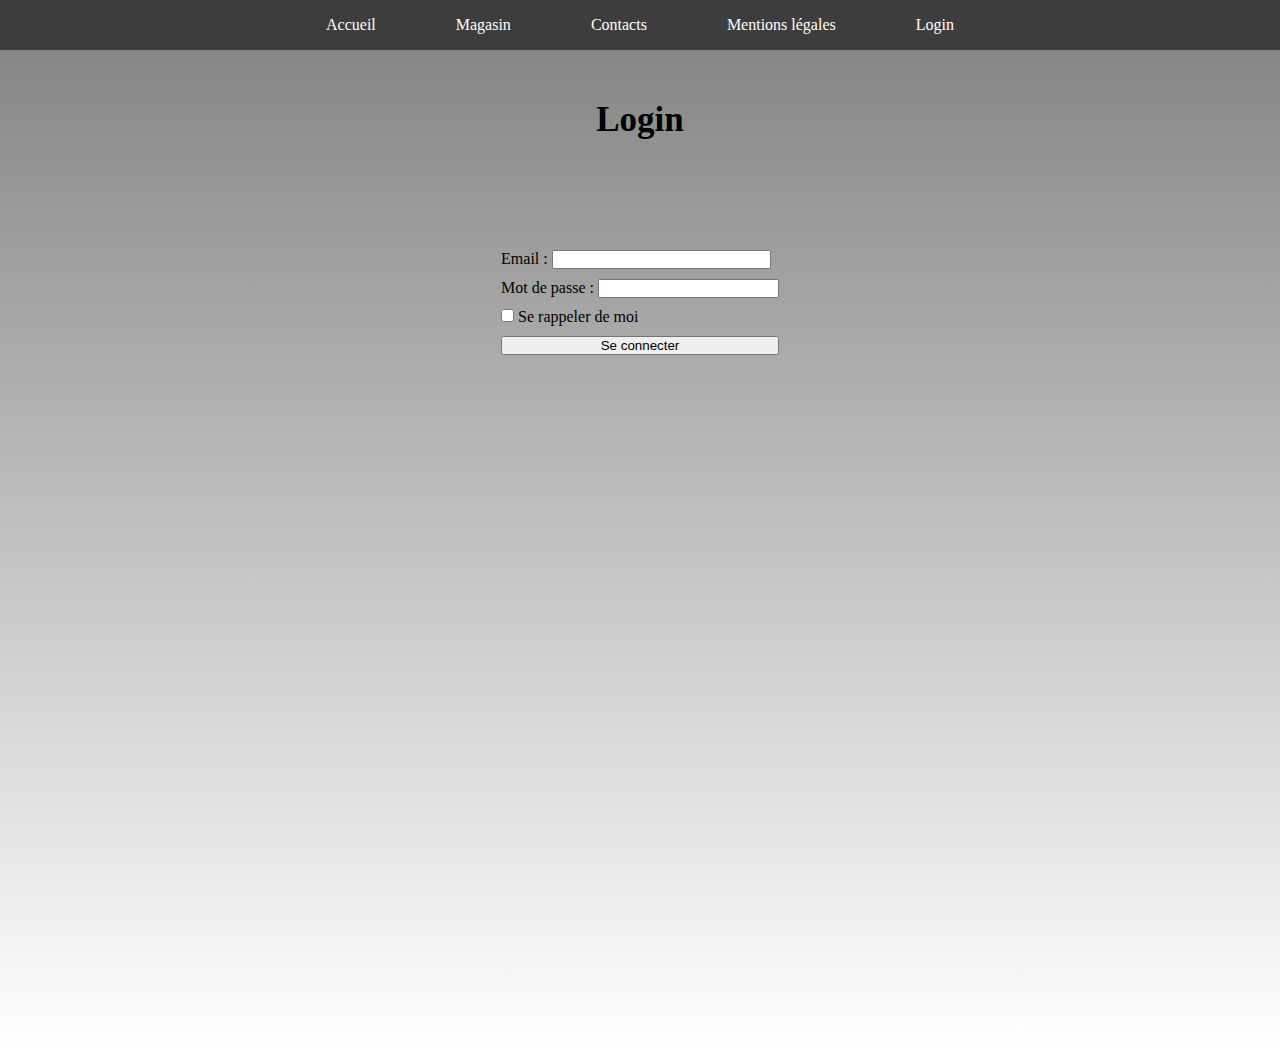
==== assets/pages/login.html @ 96b7402d "J'ai fini mon site internet" ====
<!DOCTYPE html>
<html lang="en">
<head>
	<meta charset="UTF-8">
	<meta http-equiv="X-UA-Compatible" content="IE=edge">
	<meta name="viewport" content="width=device-width, initial-scale=1.0">
	<title>Login</title>

	<link rel="stylesheet" href="../css/global.css">
	<link rel="stylesheet" href="../css/login.css">
</head>
<body>
	<header>
		<nav class="nav_bar">
			<ul>
				<li><a href="../../index.html">Accueil</a></li>
				<li><a href="./magasin.html">Magasin</a></li>
				<li><a href="./contacts.html">Contacts</a></li>
				<li><a href="./mentions.html">Mentions légales</a></li>
				<li><a href="./login.html">Login</a></li>
			</ul>
		</nav>
	</header>
	<section class="section">
		<h1 class="title">Login</h1>
		<form class="form">
			<label>
				Email : <input class="email" type="email"> <br>
			</label>
			<label>
				Mot de passe : <input type="password"> <br>
			</label>
			<label>
				<input type="checkbox" name="Se rappeler de moi"> Se rappeler de moi
			</label>
			<button type="submit">Se connecter</button>
		</form>
	</section>
</body>
</html>
---- assets/css/global.css ----
* {
    padding: 0;
    margin: 0;
    text-decoration: none;
    list-style: none;
}
body{
    background-image: linear-gradient(gray,white);
    height: 100%;
}
/* header */

.nav_bar {
    background-color: rgb(61, 61, 61);
    width: 100%;
    height: 50px;
}

.nav_bar ul {
    display: flex;
    justify-content: center;
    align-items: center;
    gap: 50px;
    height: 100%;
}

.nav_bar ul li {
    height: auto;
}

.nav_bar ul li a {
    color: white;
    padding: 10px 15px;
}

.nav_bar ul li a:hover {
    color: rgb(138, 89, 184);
    text-decoration: underline;
}

/* other */

.section {
    display: flex;
    flex-direction: column;
    align-items: center;
    padding: 50px;
    gap: 100px;
    height: 100vh;
}

.title {
    font-size: 35px;
    margin-bottom: 10px;
}
---- assets/css/login.css ----
.form {
    display: flex;
    flex-direction: column;
    gap: 10px;
}

.email {
    width: 215px;
}
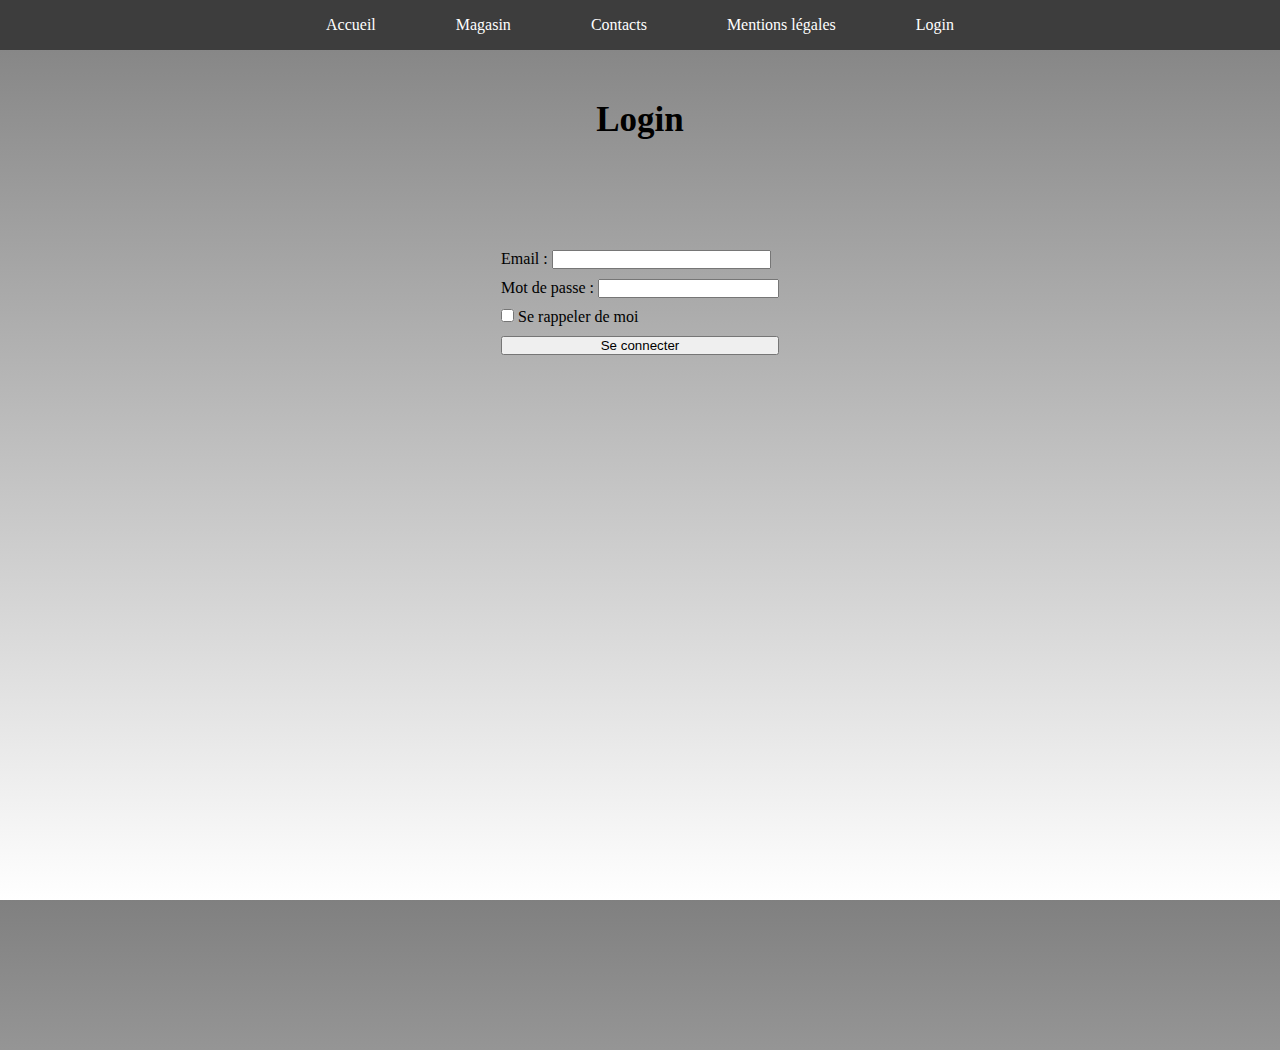
==== commit e62cc8d0: "Pomme" ====
--- a/assets/pages/login.html
+++ b/assets/pages/login.html
@@ -21,18 +21,23 @@
 			</ul>
 		</nav>
 	</header>
+	<!-- Titre principal -->
 	<section class="section">
 		<h1 class="title">Login</h1>
 		<form class="form">
+			<!-- Email -->
 			<label>
 				Email : <input class="email" type="email"> <br>
 			</label>
+			<!-- Mot de passe -->
 			<label>
 				Mot de passe : <input type="password"> <br>
 			</label>
+			<!-- la checkbox se rappeler de moi -->
 			<label>
 				<input type="checkbox" name="Se rappeler de moi"> Se rappeler de moi
 			</label>
+			<!-- Bouton se connecter -->
 			<button type="submit">Se connecter</button>
 		</form>
 	</section>
--- a/assets/css/global.css
+++ b/assets/css/global.css
@@ -4,9 +4,23 @@
     text-decoration: none;
     list-style: none;
 }
-body{
-    background-image: linear-gradient(gray,white);
+
+html{
     height: 100%;
+    width: 100%;
+    display: table;
+}
+
+html,body{
+    margin: 0;
+    padding: 0;
+
+}
+
+body {
+    background-image: linear-gradient(gray,white) ;
+    min-height: 100%;
+    display: table-cell;
 }
 /* header */
 
@@ -38,7 +52,7 @@
     text-decoration: underline;
 }
 
-/* other */
+/* La taille de chaque sections */
 
 .section {
     display: flex;
@@ -46,9 +60,10 @@
     align-items: center;
     padding: 50px;
     gap: 100px;
-    height: 100vh;
+    height: 100%;
 }
 
+/*  */
 .title {
     font-size: 35px;
     margin-bottom: 10px;
--- a/assets/css/login.css
+++ b/assets/css/login.css
@@ -1,9 +1,10 @@
+/* La forme */
 .form {
     display: flex;
     flex-direction: column;
     gap: 10px;
 }
-
+/* taaile d'email */
 .email {
     width: 215px;
 }